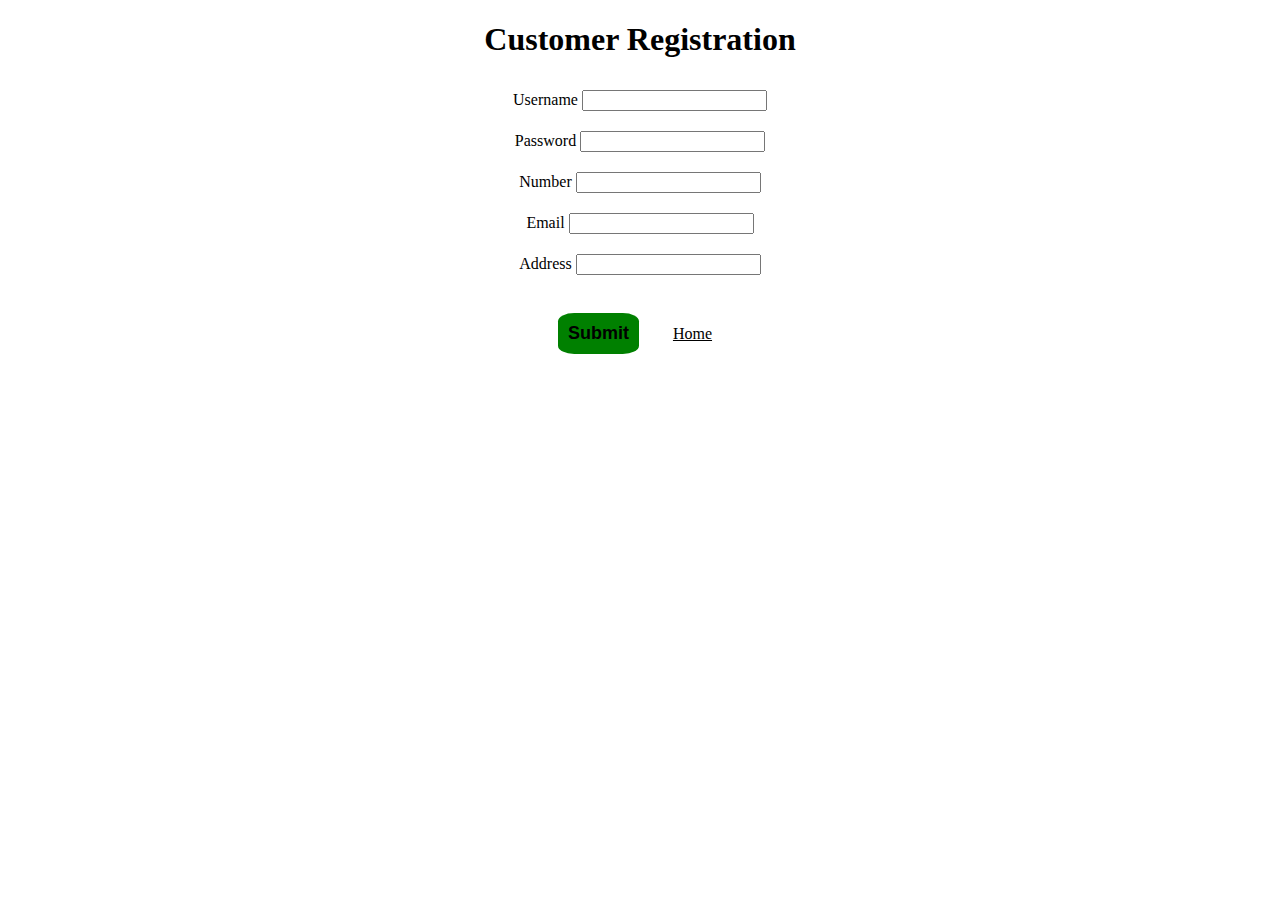
==== customer.html @ 64aef0e9 "Add files via upload" ====
<!DOCTYPE html>

<html>
    <head>
        <title>Customer Registration</title>
        <link href="./style.css" rel="stylesheet"/>
    </head>

    <body>
        <h1>Customer Registration</h1>

        <form class="form">
            <div>
                <label for="fname">Username</label>
                <input type="text" id="uname" name="uname" value=""><br>
            </div>
            
            <div>
                <label for="lname">Password</label>
                <input type="text" id="Password" name="Password" value=""><br>
            </div>
            
            <div>
                <label for="number">Number</label>
                <input type="text" id="number" name="number" value=""><br>
            </div>

            <div>
                <label for="email">Email</label>
                <input type="text" id="email" name="email" value=""><br>
            </div>

            <div>
                <label for="address">Address</label>
                <input type="text" id="address" name="address" value=""><br>
            </div>
            <br>
            <input  class="submit" type="submit" value="Submit">
            <a href="./index.html">Home</a>
          </form> 
    </body>
</html>
---- style.css ----
.form {
    text-align: center;
    background-color: none;
    border-radius: 1%;
}


div {
    padding: 10px;
}
.submit {
    background-color: green;
    border-radius: 20%;
    border: none;
    padding: 10px;
    font-size: large;
    font-weight: 700;
    margin: 10px;
}

h1 {
    text-align: center;
    background-color: none;
    border-radius: 1%;
}

a {
    display: inline-block;
    padding: 20px;
    text-align: center;
    color: black;
}

img {
    width: 30px;
}

.main {
    width: 1250px;
    margin: 5px;
    height: 550px;
}

.holders {
    background-color: lightcoral;
    padding: 0;
}
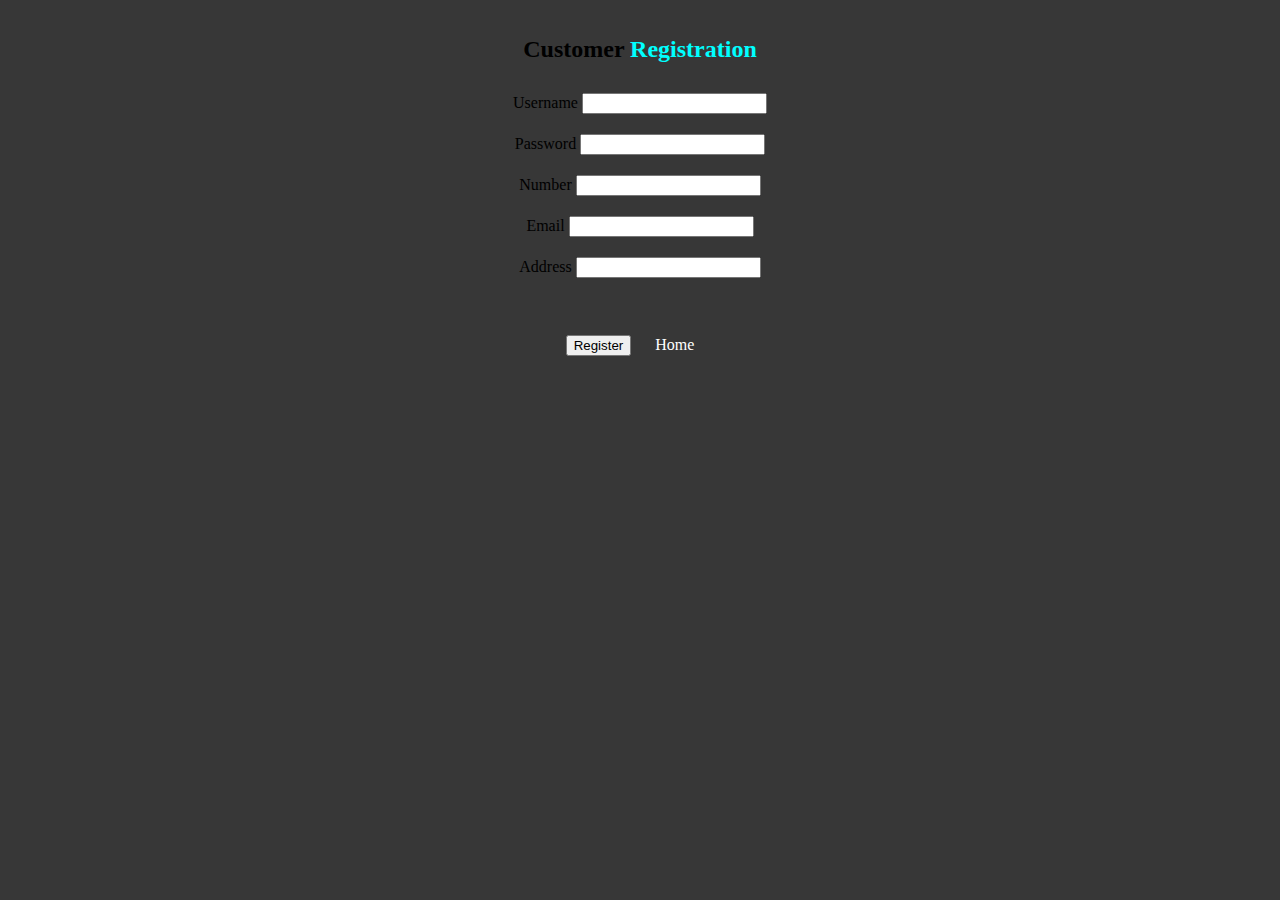
==== commit 2482bd9c: "Update customer.html" ====
--- a/customer.html
+++ b/customer.html
@@ -3,21 +3,24 @@
 <html>
     <head>
         <title>Customer Registration</title>
+        <meta charset="UTF-8">
+        <meta name="viewport" content="width=device-width, initial-scale=1">
         <link href="./style.css" rel="stylesheet"/>
     </head>
 
     <body>
-        <h1>Customer Registration</h1>
+        
 
         <form class="form">
+            <h1>Customer <span>Registration</span></h1>
             <div>
                 <label for="fname">Username</label>
-                <input type="text" id="uname" name="uname" value=""><br>
+                <input type="text" id="uname" name="uname" title="uname"><br>
             </div>
             
             <div>
                 <label for="lname">Password</label>
-                <input type="text" id="Password" name="Password" value=""><br>
+                <input type="text" id="Password" name="Password" title="uname"><br>
             </div>
             
             <div>
@@ -35,8 +38,10 @@
                 <input type="text" id="address" name="address" value=""><br>
             </div>
             <br>
-            <input  class="submit" type="submit" value="Submit">
-            <a href="./index.html">Home</a>
+            <div class="b">
+            <button class="gg">Register</button>
+            <a class="an" href="./index.html">Home</a>
+            </div>
           </form> 
     </body>
-</html>+</html>
--- a/style.css
+++ b/style.css
@@ -1,3 +1,8 @@
+
+body {
+    background-color: #373737;
+}
+
 .form {
     text-align: center;
     background-color: none;
@@ -21,7 +26,9 @@
 h1 {
     text-align: center;
     background-color: none;
-    border-radius: 1%;
+    font-size: x-large;
+    padding-top: 20px;
+    margin-bottom: 20px;
 }
 
 a {
@@ -29,20 +36,67 @@
     padding: 20px;
     text-align: center;
     color: black;
+    text-decoration: none;
+    color: white;
 }
 
 img {
-    width: 30px;
+    width: 100px;
 }
 
 .main {
     width: 1250px;
     margin: 5px;
-    height: 550px;
+    height: 810px;
 }
 
 .holders {
-    background-color: lightcoral;
+    display: flex;
+    font-size: medium;
     padding: 0;
+    margin-bottom: 0x;
+    border-style: solid;
+    border-color: aqua;
+    border-radius: 5px;
+    border-width: 0.5px;
+    width: 1150px;
+    margin-left: 40px;
 }
 
+.bg {
+       
+}
+
+hr {
+    border-width: 70px;
+    color: #f08080;
+    margin: 0;
+}
+
+.fs {
+
+    color: white;
+    text-align: center;
+    font-weight: bold;
+    font-size: 40px;
+   /* border-style: solid; */
+    padding: 30px;
+    width: 1250px;
+    margin-left: 30px;
+    margin-top: 10px;
+}
+
+.main {
+   /* border-style: solid; */
+    margin-left: 45px;
+    margin-top: 0;
+    border-top: 5px;
+}
+
+a:hover {
+    color: aqua; /* Change to any color you prefer */
+  }
+
+span {
+    color: aqua;
+}
